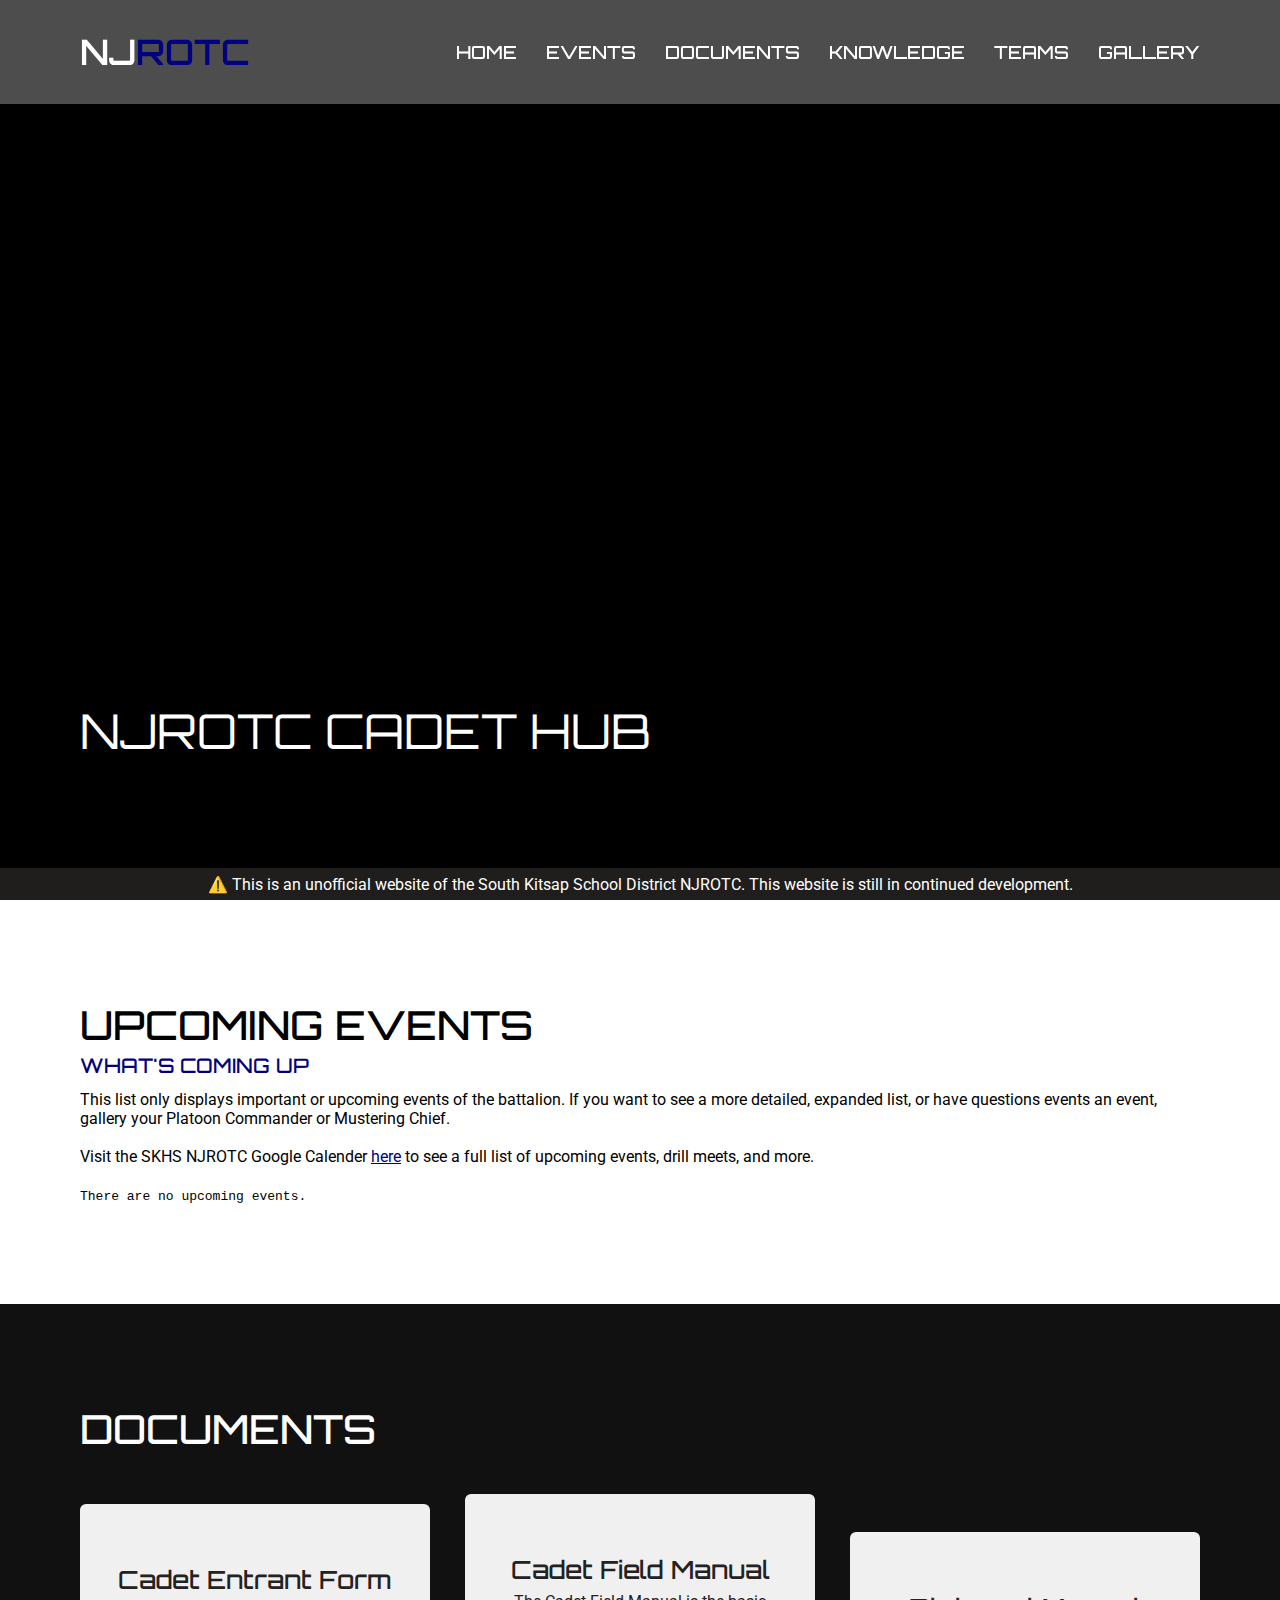
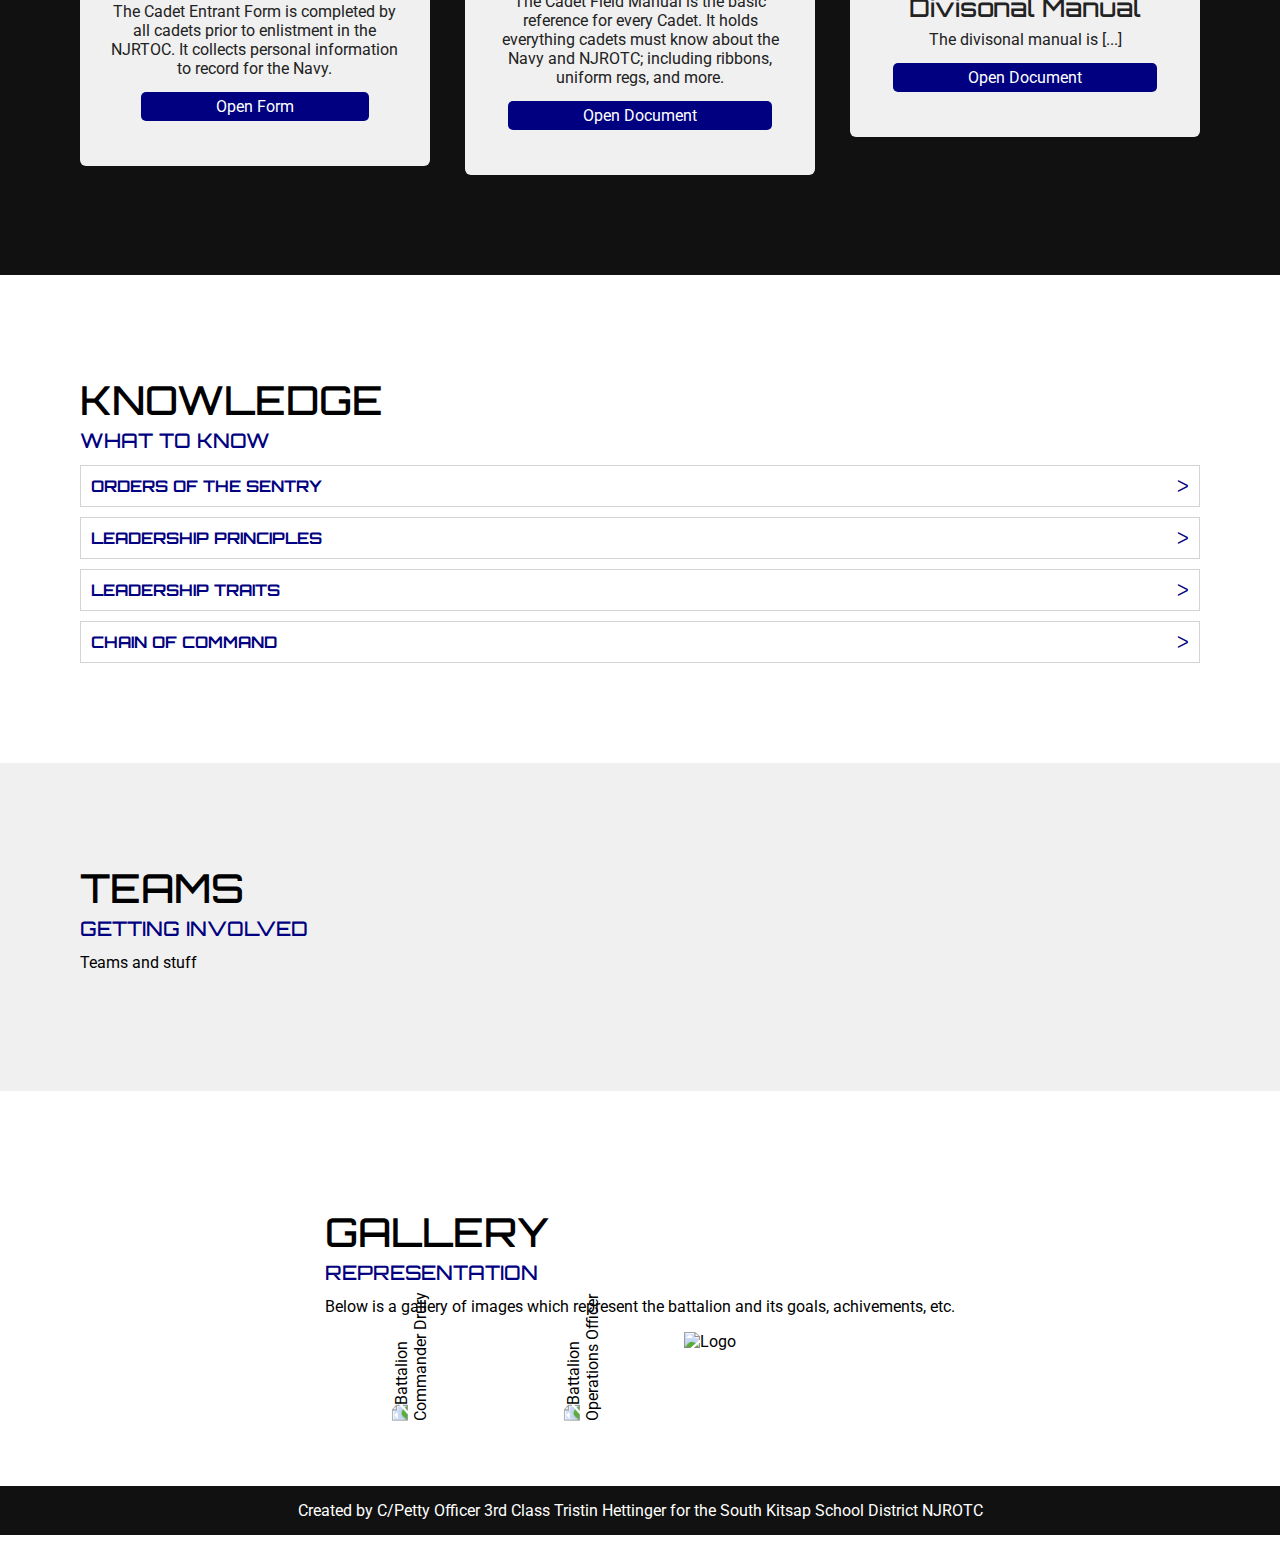
==== cadets.html @ ee136681 "initital commit" ====
<!DOCTYPE html>
<html lang="en">
  <head>
    <meta charset="UTF-8" />
    <meta name="viewport" content="width=device-width, initial-scale=1.0" />
    <title>SKHS NJROTC | Cadet Hub</title>
    <link rel="stylesheet" href="cadets-style.css" />
    <script
      src="https://kit.fontawesome.com/686c4dca8e.js"
      crossorigin="anonymous"
    ></script>
    <script src="https://code.jquery.com/jquery-3.5.1.min.js"></script>
    <script src="https://cdnjs.cloudflare.com/ajax/libs/typed.js/2.0.11/typed.min.js"></script>
    <link
      rel="icon"
      type="image/png"
      sizes="32x32"
      href="https://cdn.glitch.global/cab49587-eb9f-4679-b30c-5261c1642623/SK%20Logo%20Cropped.png?v=1668466509393"
    />
    <script src="https://cdnjs.cloudflare.com/ajax/libs/waypoints/4.0.1/jquery.waypoints.min.js"></script>
    <script src="https://cdnjs.cloudflare.com/ajax/libs/OwlCarousel2/2.3.4/owl.carousel.min.js"></script>
    <link
      rel="stylesheet"
      href="https://cdnjs.cloudflare.com/ajax/libs/OwlCarousel2/2.3.4/assets/owl.carousel.min.css"
    />
    <link
      rel="stylesheet"
      href="https://fonts.googleapis.com/css2?family=Material+Symbols+Sharp:opsz,wght,FILL,GRAD@48,100,0,0"
    />
  </head>

  <body>
    <script defer>
      $(".sailing").click(function () {
        console.log("Clicked");
        window.location.href =
          "https://skhs-njrotc-sample.glitch.me/teams/sailing/";
      });
    </script>
    <div class="scroll-up-btn">
      <i class="fas fa-angle-up"></i>
    </div>
    <nav class="navbar">
      <div class="max-width">
        <div class="logo">
          <a href="#">NJ<span>ROTC</span></a>
        </div>
        <ul class="menu">
          <li><a href="./" class="menu-btn">Home</a></li>
          <li><a href="#events" class="menu-btn">Events</a></li>
          <li><a href="#documents" class="menu-btn">Documents</a></li>
          <li><a href="#knowledge" class="menu-btn">Knowledge</a></li>
          <li>
            <a href="#teams" class="menu-btn" id="teams-menu-btn"
              >Teams <i class="fa-solid fa-angle-down"></i>
              <div class="teams-dropdown">
                <ul>
                  <li><a class="teams-dropdown-item">Unarmed Drill</a></li>
                  <br />
                  <li><a class="teams-dropdown-item">Armed Drill</a></li>
                  <br />
                  <li><a class="teams-dropdown-item">Color Guard</a></li>
                  <br />
                  <li><a class="teams-dropdown-item">Academics</a></li>
                  <br />
                  <li><a class="teams-dropdown-item">Orienteering</a></li>
                  <br />
                  <li><a class="teams-dropdown-item">Marksmanship</a></li>
                  <br />
                  <li><a class="teams-dropdown-item">Strength</a></li>
                  <br />
                  <li>
                    <a class="teams-dropdown-item" href="/teams/sailing/"
                      >Sailing</a
                    >
                  </li>
                </ul>
              </div></a
            >
          </li>
          <li><a href="#gallery" class="menu-btn">gallery</a></li>
        </ul>
        <div class="menu-btn">
          <span class="material-symbols-sharp"> menu </span>
        </div>
      </div>
    </nav>
    <span
      id="warning"
      style="
        --accent-color: navy;
        margin: 0;
        padding: 0;
        bottom: 0%;
        box-sizing: border-box;
        text-decoration: none;
        position: fixed;
        z-index: 1000;
        width: 100%;
        height: 2rem;
        background-color: #1f1e1c !important;
        color: white;
        font-family: 'Roboto';
        text-align: center;
        display: flex;
        justify-self: center;
        align-self: center;
        align-content: center;
        justify-content: center;
        align-items: center;
      "
      >⚠️ This is an unofficial website of the South Kitsap School District
      NJROTC. This website is still in continued development.</span
    >

    <!-- home section start -->
    <section class="home" id="home">
      <div class="max-width">
        <div class="home-content">
          <div class="text-1">NJROTC Cadet Hub</div>
        </div>
      </div>
    </section>

    <!-- events section start -->
    <section class="events" id="events">
      <div class="max-width">
        <h2 class="title">Upcoming Events</h2>
        <p>
          This list only displays important or upcoming events of the battalion.
          If you want to see a more detailed, expanded list, or have questions
          events an event, gallery your Platoon Commander or Mustering Chief.
          <br /><br />
          Visit the SKHS NJROTC Google Calender
          <a
            style="text-decoration: underline; color: navy"
            target="_blank"
            href="https://calendar.google.com/calendar/u/1?cid=Y18xMGQ1NGZjMGU2OTQwMDBjZjZmMjUyNjJkYTJhZDY2ZTM2OGQ5ZWU5M2QxMDRhM2ZiMjNhMDljOTFhN2ViOTQ5QGdyb3VwLmNhbGVuZGFyLmdvb2dsZS5jb20"
            >here</a
          >
          to see a full list of upcoming events, drill meets, and more.
        </p>
        <br />
        <!-- Accordian -->
        <div id="event-accordion-container">
          <code>There are no upcoming events.</code>
          <div class="accordion-event" style="display: none;">
            <input id="tab-1" type="checkbox" />
            <label for="tab-1">Staff Meeting November</label>

            <div class="content">
              <div class="quick-info-grid">
                <div class="location grid-item">
                  <span class="material-symbols-sharp icon"> map </span>
                  <span class="quick-info-header">Location</span><br />
                  <span class="quick-info-text">Port Orchard Armory</span>
                </div>
                <div class="date grid-item">
                  <span class="material-symbols-sharp icon"> schedule </span>
                  <span class="quick-info-header">Time [&] Date</span><br />
                  <span class="quick-info-text">2022-11-17 @ 1430</span>
                </div>
                <div class="target grid-item">
                  <span class="material-symbols-sharp icon">
                    supervisor_account
                  </span>
                  <span class="quick-info-header">Target</span><br />
                  <span class="quick-info-text">Battalion Staff</span>
                </div>
              </div>

              Description here...
            </div>
          </div>
        </div>
      </div>
    </section>

    <!-- documents section start -->
    <section class="documents" id="documents">
      <div class="max-width">
        <h2 class="title">Documents</h2>
        <div class="serv-content">
          <div class="card">
            <div class="box">
              <i class="fas fa-id-card"></i>
              <div class="text">Cadet Entrant Form</div>
              <p>
                The Cadet Entrant Form is completed by all cadets prior to
                enlistment in the NJRTOC. It collects personal information to
                record for the Navy.
              </p>
              <br />
              <a class="card-button" href="https://example.com" target="_blank"
                >Open Form</a
              >
            </div>
          </div>
          <div class="card">
            <div class="box">
              <i class="fa-solid fa-person-military-pointing"></i>
              <div class="text">Cadet Field Manual</div>
              <p>
                The Cadet Field Manual is the basic reference for every Cadet.
                It holds everything cadets must know about the Navy and NJROTC;
                including ribbons, uniform regs, and more.
              </p>
              <br />
              <a
                class="card-button"
                href="https://www.netc.navy.mil/Portals/46/NSTC/NJROTC/docs/CFM%2011th%20Edition%20revised.pdf"
                target="_blank"
                >Open Document</a
              >
            </div>
          </div>
          <div class="card">
            <div class="box">
              <i class="fa-solid fa-book"></i>
              <div class="text">Divisonal Manual</div>
              <p>The divisonal manual is [...]</p>
              <br />
              <a
                class="card-button"
                href="https://cdn.glitch.global/71169d24-ee9f-4b76-bb3a-44aedb03f000/NWD%26RC%20Manual%20updated2022%20(2).pdf?v=1667429673185"
                target="_blank"
                >Open Document</a
              >
            </div>
          </div>
        </div>
      </div>
    </section>

    <!-- knowledge section start -->
    <section class="knowledge" id="knowledge">
      <div class="max-width">
        <h2 class="title">Knowledge</h2>
        <div class="regulations-content">
          <div class="event-accordion-container">
            <div class="accordion-event">
              <input id="tab-100" type="checkbox" />
		<label for="tab-100">Orders of the Sentry</label>
              <div class="content">
                  <li>
                    Take charge of this post and all government property in
                    view.
                  </li>
                  <li>
                    Walk my post in a military manner, keeping always on the
                    alert, and observing everything that takes place within
                    sight or hearing.
                  </li>
                  <li>
                    Report all violations of orders I am instructed to enforce.
                  </li>
                  <li>
                    Repeat all calls from any post more distant than the
                    guardhouse or quarterdeck than my own.
                  </li>
                  <li>Quit my post only when properly relieved.</li>
                  <li>
                    Recieve, obey, and pass on to the Sentry who relieves me all
                    orders from the Commanding Officer, Command Duty Officer,
                    Officer of the Deck, and Officers and Petty Officers of the
                    watch only.
                  </li>
                  <li>Talk to no one except in the line of duty.</li>
                  <li>Give the alarm in case of fire or disorder.</li>
                  <li>
                    Call the Officer of the Deck in any case not covered by
                    instructions.
                  </li>
                  <li>
                    Salute all Officers and all colors and standards not cased.
                  </li>
                  <li>
                    Be especially watchful at night, and during the time for
                    challenging, challenge all persons on or near my post and
                    allow no one to pass without proper authority.
                  </li>
              </div>
            </div>

            <div class="accordion-event">
              <input type="checkbox" id="tab-101" />
              <label for="tab-101">Leadership Principles</label>
              <div class="content">
                  <li>Know yourself and seek self improvement.</li>
                  <li>Be technically proficient.</li>
                  <li>
                    Seek responsibility and take responsibility for your
                    actions.
                  </li>
                  <li>Make sound and timely decisions.</li>
                  <li>Set the example.</li>
                  <li>Know your people and look out for their well-being.</li>
                  <li>Keep your workers informed.</li>
                  <li>Develop a sense of responsibility in your workers.</li>
                  <li>
                    Ensure that tasks are understood, supervised, and
                    accomplished.
                  </li>
                  <li>Train as a team.</li>
                  <li>Use the full capabilites of your organization.</li>
              </div>
            </div>

            <div class="accordion-event">
              <input type="checkbox" id="tab-102" />
              <label for="tab-102">Leadership Traits</label>
              <div class="content">
                  <li>Justice</li>
                  <li>Judgement</li>
                  <li>Decicessivness</li>
                  <li>Initiative</li>
                  <li>Dependability</li>
                  <li>Tact</li>
                  <li>Integrity</li>
                  <li>Endurance</li>
                  <li>Bearing</li>
                  <li>Unselfishness</li>
                  <li>Courage</li>
                  <li>Knowledge</li>
                  <li>Loyalty</li>
                  <li>Enthusiasm</li>
                  <br />
                  The Leadership Traits are commonly memorized with the acronym
                  JJ-DID-TIE-BUCKLE.
              </div>
            </div>

            <div class="accordion-event">
              <input type="checkbox" id="tab-103" />
              <label for="tab-103">Chain of Command</label>
              <div class="content">
                There is a full Battalion COC chart located at the below Google
                Drawing.
                <br /><br />
                <a
                  href="https://docs.google.com/drawings/d/1wKo9q4V08dJfvTH2-QVAufetoF3zlyg51oOZHaivmyg/view"
                  target="_blank"
                  >Open Drawing</a
                >
                <br /><br />
              </div>
            </div>
          </div>
        </div>
      </div>
    </section>

    <!-- teams section start -->
    <section class="teams" id="teams">
      <div class="max-width">
        <h2 class="title">Teams</h2>
        <p class="desc">Teams and stuff</p>
        <br />
        <div class="carousel owl-carousel">
          <div class="card">
            <div class="box">
              <img
                src="https://cdn.glitch.global/cab49587-eb9f-4679-b30c-5261c1642623/985fd2f4-d387-48ca-a933-098a967256e3.image.png?v=1669843070772"
                alt=""
              />

              <div class="text-wrapper">
                <div class="text">Unarmed Drill</div>
                <p>
                  <strong>Commanding Officer:</strong> C/Lieutenant Commander
                  Makayla Motz<br /><strong>Executive Officer:</strong> C/Chief
                  Petty Officer Miranda Beam
                </p>
              </div>
            </div>
          </div>
          <div class="card">
            <div class="box">
              <a
                href="./teams/armed-drill.html"
                style="width: 100%; height: 100%; background: rgba(0, 0, 0, 0)"
              ></a>
              <img
                src="https://cdn.glitch.global/cab49587-eb9f-4679-b30c-5261c1642623/b35933c2-80ca-47f8-8279-f932e46d041d.image.png?v=1669843134307"
                alt=""
              />

              <div class="text-wrapper">
                <div class="text">Armed Drill</div>
                <p>
                  <strong>Commanding Officer:</strong> C/Lieutendant JG Zoie
                  Collins<br /><strong>Executive Officer:</strong> C/Chief Petty
                  Officer Anthony Bailey
                </p>
              </div>
            </div>
          </div>
          <div class="card">
            <div class="box">
              <img
                src="https://cdn.glitch.global/cab49587-eb9f-4679-b30c-5261c1642623/ecae434e-da61-453d-b3a7-7ef46eab5cae.image.png?v=1669843267899"
                alt=""
              />

              <div class="text-wrapper">
                <div class="text">Academics</div>
                <p>
                  <strong>Commanding Officer:</strong> C/Lieutenant JG Zackary
                  Morris<br /><strong>Executive Officer:</strong> C/Chief Petty
                  Officer Nic Clay
                </p>
              </div>
            </div>
          </div>
          <div class="card">
            <div class="box">
              <img
                src="https://cdn.glitch.global/cab49587-eb9f-4679-b30c-5261c1642623/88980537-3b92-4107-a12a-409106e1c2ed.image.png?v=1669843359398"
                alt=""
              />

              <div class="text-wrapper">
                <div class="text">Orienteering</div>
                <p>
                  <strong>Commanding Officer:</strong> C/Ensign Joshua
                  Charley<br /><strong>Executive Officer:</strong> C/Chief Petty
                  Officer Fredrick Davis
                </p>
              </div>
            </div>
          </div>
          <div class="card">
            <div class="box">
              <img
                src="https://cdn.glitch.global/cab49587-eb9f-4679-b30c-5261c1642623/9f95835d-b1c4-443c-be85-3ca8a962d6d7.image.png?v=1669841940373"
                alt=""
              />
              <div class="text-wrapper">
                <div class="text">Colorguard</div>
                <p>
                  <strong>Commanding Officer:</strong> C/Lieutenant JG Connor
                  Maybarry<br /><strong>Executive Officer:</strong> C/Chief
                  Petty Officer Sabastian Charleton
                </p>
              </div>
            </div>
          </div>
          <div class="card">
            <div class="box">
              <img
                src="https://cdn.glitch.global/cab49587-eb9f-4679-b30c-5261c1642623/30fe8c94-169d-46f4-a82d-cda646fa44b3.image.png?v=1669843003471"
                alt=""
              />
              <div class="text-wrapper">
                <div class="text">Marksmanship</div>
                <p>
                  <strong>Commanding Officer:</strong> C/Lieutendant JG Sydney
                  Kinas<br /><strong>Executive Officer:</strong> C/Chief Petty
                  Officer Chase Riff
                </p>
              </div>
            </div>
          </div>
          <div class="card">
            <div class="box">
              <img
                src="https://cdn.glitch.global/cab49587-eb9f-4679-b30c-5261c1642623/ab13f2e6-efd4-47f3-81da-b20e1ab9c5dd.image.png?v=1669841744324"
                alt=""
              />

              <div class="text-wrapper">
                <div class="text">Strength</div>
                <p>
                  <strong>Commanding Officer:</strong> C/Ensign Samuel
                  Stockton<br /><strong>Executive Officer:</strong> C/Chief
                  Petty Officer Haiden Turner
                </p>
              </div>
            </div>
          </div>
          <div class="card sailing">
            <a
              style="
                position: absolute;
                width: 100%;
                height: 100%;
                background: none;
              "
              href="/teams/sailing"
            ></a>
            <div class="box">
              <img
                src="https://cdn.glitch.global/cab49587-eb9f-4679-b30c-5261c1642623/0527964f-c3d8-425c-a091-387de882a7fa.image.png?v=1669843430061"
                alt=""
              />

              <div class="text-wrapper">
                <div class="text">Sailing</div>
                <p>
                  <strong>Commanding Officer:</strong> C/Lieutenant Tristan
                  Givens<br /><strong>Executive Officer:</strong>
                  Position Not Filled
                </p>
              </div>
            </div>
          </div>
          <!-- <div class="card-placeholder">
            <div class="box">
              <img
                src="https://lh4.googleusercontent.com/yrOTBzNpeWlOBb0OJZ7qqBiX5UBo_ksgxlZAuoNWQ9EZnkZxplXFcu_AbokEldmK86mnBHwas2imVWA=w1802-h825"
                alt=""
              />
              <div class="text-placeholder">CYBER PATRIOT</div>
              
              <div class="text-wrapper">
                <div class="text">CYBER PATRIOT</div>
                <p>
                  <strong>Commanding Officer:</strong> Unknown<br /><strong
                    >Executive Officer:</strong
                  >
                  Unknown
                </p>
              </div>
            </div>
          </div>
          <div class="card-placeholder" style="width: 0%!important;">
            <div class="box">
              <img
                src="https://lh4.googleusercontent.com/yrOTBzNpeWlOBb0OJZ7qqBiX5UBo_ksgxlZAuoNWQ9EZnkZxplXFcu_AbokEldmK86mnBHwas2imVWA=w1802-h825"
                alt=""
              />

              <div class="text-wrapper">
                <div class="text">JLAB</div>
                <p>
                  <strong>Commanding Officer:</strong> Unknown<br /><strong
                    >Executive Officer:</strong
                  >
                  Unknown
                </p>
              </div>
            </div>
          </div> -->
        </div>
      </div>
    </section>

    <!-- gallery section start -->
    <section class="gallery" id="gallery">
      <div class="max-width">
        <h2 class="title">Gallery</h2>
        <div class="gallery-content">
          <div class="column left">
            <p>
              Below is a gallery of images which represent the battalion and its
              goals, achivements, etc.
            </p>
            <div class="image-container">
              <img
                style="transform: rotate(-90deg)"
                src="./src/drury.jpg"
                alt="Battalion Commander Drury"
              />
              <img
                style="transform: rotate(-90deg)"
                src="./src/givens.jpg"
                alt="Battalion Operations Officer"
              />
              <img src="./src/SK Logo Cropped.png" alt="Logo" />
            </div>
          </div>
        </div>
      </div>
    </section>

    <!-- footer section start -->
    <footer>
      Created by C/Petty Officer 3rd Class Tristin Hettinger for the South Kitsap School District
      NJROTC
    </footer>

    <script src="./src/javascript/index.js"></script>
  </body>
</html>
---- cadets-style.css ----
/*  import google fonts */
@import url("https://fonts.googleapis.com/css2?family=Orbitron&family=Roboto:wght@300&display=swap");

/* Pusedo selectors */
::selection {
  background-color: navy;
  
  color: white;
}

::-webkit-scrollbar {
  width: 10px;
}

::-webkit-scrollbar-track {
  background: #f1f1f1;
}

::-webkit-scrollbar-thumb {
  background: #888888;
}

:root {
  --accent-color: navy;
  --heading-font: "Orbitron", monospace, serif !important;
  --body-font: "Roboto", Arial, sans-serif !important;
}

::-webkit-scrollbar-thumb:hover {
  background: #555555;
}

/* Similar Selectors */
* {
  margin: 0;
  padding: 0;
  box-sizing: border-box;
  
  text-decoration: none;
}

html {
  scroll-behavior: smooth;
  
  font-family: var(--body-font);
}

h1,
h2,
h3,
h4,
h5 {
  font-family: var(--heading-font);
  text-transform: uppercase;
}

p,
html,
span,
i,
div {
  font-family: var(--body-font);
}

span.typing-2 {
  font-family: var(--heading-font);
}

section {
  padding: 100px 0;
}

div.text {
  font-family: var(--heading-font);
  font-size: 1rem;
}

.max-width {
  max-width: 1300px;
  padding: 0 80px;
  margin: auto;
}

.events,
.documents,
.knowledge,
.teams,
.gallery,
footer {
  font-family: var(--body-font);
}

.tab .content ol {
  padding-left: 1rem;
}

.events .events-content,
.documents .serv-content,
.knowledge .knowledge-content,
.gallery .gallery-content {
  display: flex;
  flex-wrap: wrap;
  align-items: center;
  justify-content: space-between;
}

section .title {
  position: relative;
  font-size: 40px;
  font-weight: 500;
  margin-bottom: 20px;
  padding-bottom: 20px;
}

section .title::after {
  position: absolute;
  bottom: -8px;
  font-size: 20px;
  color: var(--accent-color);
  left: 0px;
}

.tab .content a {
  padding: 0.5rem;
  background-color: var(--accent-color);
  border-radius: 5px;
  border: 2px solid var(--accent-color);
  color: white;
  transition: 0.3s;
}

.tab .content a:hover {
  background-color: #f0f0f0;
  color: var(--accent-color);
  transition: 0.3s;
}

.teams {
  background-color: rgb(240, 240, 240) !important;
}

.typing-2 {
  color: var(--accent-color);
}

/* navbar styling */
.navbar {
  position: fixed;
  
  width: 100%;
  z-index: 999;
  padding: 30px 0;
  font-family: var(--heading-font);
  background-color: rgba(255, 255, 255, 0.3);
  transition: all 0.3s ease;
}
.navbar.sticky {
  padding: 15px 0;
  background: var(--accent-color);
  overflow: visible !important;
  transition: all 0.3s ease;
}
.navbar .max-width {
  display: flex;
  align-items: center;
  font-family: "Orbitron";
  text-transform: uppercase;
  justify-content: space-between;
}

div.logo,
div.logo span {
  font-family: var(--heading-font);
}

.navbar .logo a {
  color: #fff;
  font-size: 35px;
  font-weight: 600;
}
.navbar .logo a span {
  color: var(--accent-color);
  transition: all 0.3s ease;
}
.navbar.sticky .logo a span {
  color: #fff;
}
.navbar .menu li {
  list-style: none;
  display: inline-block;
}
.navbar .menu li a {
  display: block;
  color: #fff;
  font-size: 18px;
  font-weight: 500;
  margin-left: 25px;
  transition: color 0.3s ease;
  transition: 0.3s;
}
.navbar .menu li a:hover {
  color: var(--accent-color);
}

/* .navbar.sticky .menu li a:hover {
  text-decoration: underline solid 3px;
  text-underline-offset: 5px;
} */
.navbar.sticky .menu li a:hover {
  color: #fff;
}

.text-1 {
  bottom: 5%;
}

.teams-dropdown {
  display: none;
  position: absolute;
  background-color: navy;
  box-shadow: 3px 3px 5px 0px rgba(0, 0, 0, 0.75);
  transition: all 0.3s ease;
}

.teams-dropdown:hover {
  display: block;
}

#teams-menu-btn:hover ~ .teams-dropdown {
  display: block;
  transition: all 0.3s ease;
}

.teams-dropdown .teams-dropdown-item {
  padding: 12px 16px;
  text-decoration: none;
  display: block;
  transition: all 0.3s ease;
  font-weight: none;
  cursor: pointer;
}

.teams-dropdown .teams-dropdown-item:hover {
  transform: scale(1.05);
  color: white !important;
  transition: all 0.3s ease;
}
/* menu btn styling */
.menu-btn {
  color: #fff !important;
  font-weight: bolder;
  font-size: 30px;
  cursor: pointer;
  display: none;
}
.scroll-up-btn {
  position: fixed;
  height: 45px;
  width: 42px;
  background: var(--accent-color);
  right: 30px;
  bottom: 10px;
  text-align: center;
  line-height: 45px;
  color: #fff;
  z-index: 9999;
  font-size: 30px;
  border-radius: 6px;
  border-bottom-width: 2px;
  cursor: pointer;
  opacity: 0;
  pointer-events: none;
  transition: all 0.3s ease;
}
.scroll-up-btn.show {
  bottom: 30px;
  opacity: 1;
  pointer-events: auto;
}
.scroll-up-btn:hover {
  filter: brightness(90%);
}

/* home section styling */
.home {
  display: flex;
  background: url("https://lh3.googleusercontent.com/HOJr1Zs7-xkPYM9FJDdX82LUsQRhdtqACZr9AsMomiNxopE4LnnlSVL1hGrKeVULasD8pf-0B2L_kJI=w1802-h825")
    no-repeat center;
  background-color: black;
  height: 100vh;
  color: #fff;
  min-height: 500px;
  background-size: cover;
  background-attachment: fixed;
  font-family: "Roboto Light", sans-serif;
}
/* .home::before {
    animation: bounce 1s ease infinite;
    bottom: 2rem;
    color: #fff;
    content: '╲╱';
    font-size: 1.5rem;
    height: 2.5rem;
    left: 50%;
    letter-spacing: -1px;
    line-height: 4rem;
    margin-left: -3rem;
    opacity: 0.8;
    position: absolute;
    text-align: center;
    width: 6rem;
  }
  
  @keyframes bounce {
    50% {
      transform: translateY(-50%);
    }
  } */

.home .max-width {
  width: 100%;
  display: flex;
}
.home .max-width .row {
  margin-right: 0;
}
.home .home-content .text-1 {
  font-size: 27px;
  padding-top: 35rem;
  font-family: "Orbitron";
  text-transform: uppercase;
  font-size: 3rem;
}
.home .home-content .text-2 {
  font-size: 75px;
  font-weight: 600;
  margin-left: -3px;
}
.home .home-content .text-3 {
  font-size: 40px;
  margin: 5px 0;
}
.home .home-content .text-3 span {
  color: var(--accent-color);
  font-weight: 500;
}
.home .home-content a {
  display: inline-block;
  background: var(--accent-color);
  color: #fff;
  font-size: 25px;
  padding: 12px 36px;
  margin-top: 20px;
  font-weight: 400;
  border-radius: 6px;
  border: 2px solid var(--accent-color);
  transition: all 0.3s ease;
}

.home .home-content a:hover {
  color: var(--accent-color);
  background: none;
}

/* about section styling */
.events {
  font-family: "Roboto";
}
.events .title::after {
  content: "What's coming up";
}
.events .events-content .left {
  width: 45%;
}
.events .events-content .left img {
  height: 400px;
  width: 400px;
  object-fit: cover;
  border-radius: 6px;
}
.events .events-content .right {
  width: 55%;
}
.events .events-content .right .text {
  font-size: 25px;
  font-weight: 600;
  margin-bottom: 10px;
}
.events .events-content .right .text span {
  color: var(--accent-color);
}
.events .events-content .right p {
  text-align: justify;
}
.events .events-content .right a {
  display: inline-block;
  background: var(--accent-color);
  color: #fff;
  font-size: 20px;
  font-weight: 500;
  padding: 10px 30px;
  margin-top: 20px;
  border-radius: 6px;
  border: 2px solid var(--accent-color);
  transition: all 0.3s ease;
}
.events .events-content .right a:hover {
  color: var(--accent-color);
  background: none;
}

.tab-passed {
  width: 100%;
  height: 2rem;
  background-color: maroon;
  color: white;
  font-family: "Orbitron", monospace, serif !important;
  font-size: 13px;
  overflow: hidden;
  display: flex;
  align-items: center;
  padding: 0px 10px 0px 10px;
}

/* documents section styling */
.documents {
  color: #fff;
  background: #111;
}
.documents .title::before,
.teams .title::before {
  content: "" !important;
}
.documents .title::after,
.teams .title::after {
  content: "";
  background-color: rgba(0, 0, 0, 0);
}
.documents .serv-content .card {
  width: calc(33% - 20px);
  background: #f0f0f0;
  text-align: center;
  border-radius: 6px;
  color: #222;
  padding: 50px 25px;
  cursor: pointer;
  transition: all 0.3s ease;
}
.documents .serv-content .card:hover {
  background: var(--accent-color);
  color: #f0f0f0;
}
.documents .serv-content .card .box {
  transition: all 0.3s ease;
}
.documents .serv-content .card:hover .box {
  transform: scale(1.05);
}
.documents .serv-content .card i {
  font-size: 50px;
  color: var(--accent-color);
  transition: color 0.3s ease;
}
.documents .serv-content .card:hover i {
  color: #fff;
}
.documents .serv-content .card .text {
  font-size: 25px;
  font-weight: 500;
  margin: 10px 0 7px 0;
}

.documents .serv-content .card a.card-button {
  padding: 5px;
  background-color: var(--accent-color);
  cursor: pointer;
  border-radius: 5px;
  width: 100%;
  transition: all 0.3s ease;
  padding-left: 25%;
  padding-right: 25%;
  color: white;
}

.documents .serv-content .card:hover a.card-button {
  background-color: white;
  transition: all 0.3s ease;
  color: var(--accent-color);
}

/* knowledge section styling */

.knowledge .title::after {
  content: "what to know";
}
.knowledge .knowledge-content .column {
  position: relative;
}
.knowledge .knowledge-content .left .text,
.knowledge .knowledge-content .right .text {
  font-size: 20px;
  font-weight: 600;
  margin-bottom: 10px;
}
.knowledge .knowledge-content .left p,
.right p {
  text-align: justify;
}
.knowledge .knowledge-content .left a {
  display: inline-block;
  background: var(--accent-color);
  color: #fff;
  font-size: 18px;
  font-weight: 500;
  padding: 8px 16px;
  margin-top: 20px;
  border-radius: 6px;
  border: 2px solid var(--accent-color);
  transition: all 0.3s ease;
}

.knowledge .knowledge-content .right .text {
  font-size: 20px;
  font-weight: 600;
  margin-bottom: 10px;
  padding-top: 1rem;
}
.knowledge .knowledge-content .right p {
  text-align: justify;
}
.knowledge .knowledge-content .right a {
  display: inline-block;
  background: var(--accent-color);
  color: #fff;
  font-size: 18px;
  font-weight: 500;
  padding: 8px 16px;
  margin-top: 20px;
  border-radius: 6px;
  border: 2px solid var(--accent-color);
  transition: all 0.3s ease;
}

.knowledge .knowledge-content .left ol {
  margin-left: 2rem;
  margin-top: 1rem;
  line-height: 150%;
}

.knowledge .knowledge-content .left ol li {
  padding-top: 1rem;
}

.knowledge .knowledge-content .right ol {
  margin-left: 2rem;
  margin-top: 1rem;
  line-height: 150%;
}

.knowledge .knowledge-content .right ol li {
  padding-top: 1rem;
}

.knowledge .knowledge-content .left a:hover {
  color: var(--accent-color);
  background: none;
}

/* teams section styling */
.teams .title::after {
  content: "Getting involved";
}

.teams .carousel {
  overflow: visible !important;
  padding-left: 5px;
  padding-right: 5px;
  z-index: 5;
}

.teams .carousel .card {
  border-radius: 6px;
  color: #fff;
  padding-left: 30px;
  padding: 25px 35px;
  height: 15rem;
  text-align: left;
  transition: all 0.3s ease;
  z-index: 100;
}

.teams .carousel .card .box {
  display: flex;
  flex-direction: column;
  align-items: left;
  justify-content: center;
  transition: all 0.3s ease;
}

.teams .carousel .card .box:hover {
  transition: all 0.3s ease;
  cursor: pointer;
}

.teams .carousel .card .box .text-wrapper {
  padding: 5px;
  margin: 0px !important;
  height: 100%;
  left: 0px;
  bottom: 0px;
  align-content: center;
  width: 100%;
  position: absolute;
  opacity: 0;
  transition: all 0.3s ease;
  padding-left: 10px;
}

.teams .carousel .card:hover img {
  opacity: 0;
  transition: all 0.3s ease;
}

.teams .carousel .card:hover {
  background-color: navy;
}

.teams .carousel .card:hover .text-wrapper {
  opacity: 1;
  transition: all 0.3s ease;
}

.teams .carousel .card .box .text-placeholder {
  padding: 5px;
  margin: 0px !important;
  height: 100%;
  left: 0px;
  bottom: 0px;
  align-content: center !important;
  color: navy;
  padding-left: 25%;
  font-size: 25px;
  width: 100%;
  position: absolute;
  opacity: 1;
  font-family: "Orbitron", monospace;
  position: absolute;
  transition: all 0.3s ease;
  padding-left: 10px;
}

.teams .carousel .card-placeholder {
  display: none !important;
  cursor: none;
}

.teams .carousel .card:hover .text-placeholder {
  opacity: 0;
  transition: all 0.3s ease;
}

.teams .carousel .card:hover img {
  /* filter: blur(5px); */
  position: fixed;
}

.teams .carousel .card:hover {
  transform: scale(1.05);
}

.teams .carousel .card .text {
  transform: scale(1.05);
  transition: all 0.1s ease;
  text-align: center;
  padding-bottom: 15%;
  padding-top: 10%;
  text-transform: uppercase;
  font-weight: 700 !important;
}
.teams .carousel .card .text {
  font-size: 25px;
  font-weight: 500;
  z-index: 1000;
  padding-left: 0.5rem;
  margin: 10px 0 7px 0;
}
.teams .carousel .card img {
  height: 100%;
  position: absolute;
  left: 0%;
  bottom: 0%;
  border-radius: inherit;
  width: 100%;
  object-fit: cover;
  transition: all 0.3s ease;
}

.owl-dots {
  text-align: center;
  margin-top: 20px;
}
.owl-dot {
  height: 13px;
  width: 13px;
  margin: 0 5px;
  outline: none !important;
  border-radius: 50%;
  border: 2px solid var(--accent-color) !important;
  transition: all 0.3s ease;
}
.owl-dot.active {
  width: 35px;
  border-radius: 14px;
}
.owl-dot.active,
.owl-dot:hover {
  background: var(--accent-color) !important;
}

/* gallery section styling */
.gallery .title::after {
  content: "representation";
}

.gallery .gallery-content .text {
  font-size: 20px;
  font-weight: 600;
  margin-bottom: 10px;
}
.gallery .gallery-content .left p {
  text-align: justify;
}
.gallery .gallery-content .left .icons {
  margin: 10px 0;
}
.gallery .gallery-content .row {
  display: flex;
  height: 65px;
  align-items: center;
}
.gallery .gallery-content .row .info {
  margin-left: 30px;
}
.gallery .gallery-content .row i {
  font-size: 25px;
  color: var(--accent-color);
}
.gallery .gallery-content .info .head {
  font-weight: 500;
}
.gallery .gallery-content .info .sub-title {
  color: #333;
}
.gallery .right form .fields {
  display: flex;
}
.gallery .right form .field,
.gallery .right form .fields .field {
  height: 45px;
  width: 100%;
  margin-bottom: 15px;
}
.gallery .right form .textarea {
  height: 80px;
  width: 100%;
}
.gallery .right form .name {
  margin-right: 10px;
}
.gallery .right form .field input,
.gallery .right form .textarea textarea {
  height: 100%;
  width: 100%;
  border: 1px solid lightgrey;
  border-radius: 6px;
  outline: none;
  padding: 0 15px;
  font-size: 17px;
  font-family: "Roboto", sans-serif;
  transition: all 0.3s ease;
}

.image-container {
  display: inline-flex;
  grid-template-columns: minmax(50%, 50%);
}

.image-container img {
  width: 30%;
  padding: 1rem;
  transition: all 0.3s ease;
}

.image-container img:hover {
  transform: scale(1.05);
  transition: all 0.3s ease;
}

/* footer section styling */
footer {
  background: #111;
  padding: 15px 23px;
  color: #fff;
  text-align: center;
  margin-bottom: 2rem;
}
footer span a {
  color: var(--accent-color);
  text-decoration: none;
}
footer span a:hover {
  text-decoration: underline;
}

/* responsive media query start */
@media (max-width: 1104px) {
  .events .events-content .left img {
    height: 350px;
    width: 350px;
  }
}

@media (max-width: 991px) {
  .max-width {
    padding: 0 50px;
  }
}
@media (max-width: 947px) {
  .menu-btn {
    display: block;
    z-index: 999;
  }
  .menu-btn i.active:before {
    content: "\f00d";
  }
  .navbar .menu {
    position: fixed;
    height: 100vh;
    width: 100%;
    left: -100%;
    top: 0;
    background: #111;
    text-align: center;
    padding-top: 80px;
    transition: all 0.3s ease;
  }
  .navbar .menu.active {
    left: 0;
  }
  .navbar .menu li {
    display: block;
  }
  .navbar .menu li a {
    display: inline-block;
    margin: 20px 0;
    font-size: 25px;
  }
  .home .home-content .text-2 {
    font-size: 70px;
  }
  .home .home-content .text-3 {
    font-size: 35px;
  }
  .home .home-content a {
    font-size: 23px;
    padding: 10px 30px;
  }
  .max-width {
    max-width: 930px;
  }
  .events .events-content .column {
    width: 100%;
  }
  .events .events-content .left {
    display: flex;
    justify-content: center;
    margin: 0 auto 60px;
  }
  .events .events-content .right {
    flex: 100%;
  }
  .documents .serv-content .card {
    width: calc(50% - 10px);
    margin-bottom: 20px;
  }
  .knowledge .knowledge-content .column,
  .gallery .gallery-content .column {
    width: 100%;
    margin-bottom: 35px;
  }
}

@media (max-width: 690px) {
  .max-width {
    padding: 0 23px;
  }
  .home .home-content .text-2 {
    font-size: 60px;
  }
  .home .home-content .text-3 {
    font-size: 32px;
  }
  .home .home-content a {
    font-size: 20px;
  }
  .documents .serv-content .card {
    width: 100%;
  }
}

@media (max-width: 500px) {
  .home .home-content .text-2 {
    font-size: 50px;
  }
  .home .home-content .text-3 {
    font-size: 27px;
  }
  .events .events-content .right .text,
  .knowledge .knowledge-content .left .text {
    font-size: 19px;
  }
  .gallery .right form .fields {
    flex-direction: column;
  }
  .gallery .right form .name,
  .gallery .right form .email {
    margin: 0;
  }
  .right form .error-box {
    width: 150px;
  }
  .scroll-up-btn {
    right: 15px;
    bottom: 15px;
    height: 38px;
    width: 35px;
    font-size: 23px;
    line-height: 38px;
  }
}

/* Accordian Menu Styling */
.accordion-event,
.accordion-event * {
  font-family: var(--heading-font);
  box-sizing: border-box;
  max-width: 100%;
}

.accordion-event .content, .accordion-event .content li {
  background: rgb(240, 240, 240);
  overflow: hidden;
  transition: max-height 0.3s;
  max-height: 0;
  transition: 0.3s;
  font-family: var(--body-font)!important;
}

.accordion-event input {
  display: none;
}

.accordion-event label {
  position: relative;
  display: block;
  width: 100%;
  margin-top: 10px;
  padding: 10px;

  font-weight: 700;
  color: white;
  color: var(--accent-color);
  border: 1px solid lightgrey;
  cursor: pointer;
  transition: 0.2s;
  font-family: var(--heading-font);
  text-transform: uppercase;
}

.accordion-event label:hover {
  background-color: var(--accent-color);
  color: white;
}

.accordion-event input:checked ~ label {
  background-color: var(--accent-color);
  color: white;
}

.accordion-event input:checked ~ .content {
  max-height: 100vh;
  padding: 1rem;
}

.accordion-event label::after {
  display: block;
  content: "ᐳ";
  position: absolute;
  right: 10px;
  top: 10px;
  font-weight: 100;
  transition: all 0.4s;
}

.accordion-event input:checked ~ label::after {
  transform: rotate(90deg);
}

.quick-info-grid {
  display: grid;
  grid-template-columns: 1fr 1fr 1fr;
  gap: 10px;
  grid-template-rows: 1fr inherit;

  margin-bottom: 1rem;

  transition: all 0.3s ease;
}

.quick-info-grid .grid-item {
  display: grid;
  grid-template-rows: 10px;
  grid-template-columns: 40px;

  width: inherit;

  transition: all 0.3s ease;
}

.quick-info-grid .grid-item .icon {
  font-size: 2rem;

  margin-top: 1px;

  grid-row: 1;
  grid-column: 1;
}

.quick-info-grid .grid-item .quick-info-header {
  text-transform: uppercase;
  font-size: small;

  position: relative;

  grid-row: 1;
  grid-column: 2;
}

.quick-info-grid .grid-item .quick-info-text {
  margin-top: 15px;

  grid-row: 1;
  grid-column: 2;

  font-family: var(--body-font);
}

@media (max-width: 649px) {
  .quick-info-grid {
    grid-template-columns: 1fr 1fr;
    gap: 15px;

    transition: all 0.3s ease;
  }
}

@media (max-width: 500px) {
  .quick-info-grid {
    grid-template-columns: 1fr;
    gap: 15px;

    transition: all 0.3s ease;
  }
}

/* Gallery Styles */
.wrapper {
  /* margin: 100px auto; */
  max-width: 3300px;
}
.wrapper nav {
  display: flex;
  justify-content: center;
}
.wrapper .items {
  display: flex;
  max-width: 720px;
  width: 100%;
  justify-content: space-between;
}
.items span {
  padding: 7px 25px;
  font-size: 18px;
  font-weight: 500;
  cursor: pointer;
  font-family: "Orbitron", monospace, serif;
  font-size: 1rem;
  text-transform: uppercase;
  color: var(--accent-color);
  border-radius: 5px;
  border: 2px solid var(--accent-color);
  transition: all 0.3s ease;
}
.items span.active,
.items span:hover {
  color: #fff;
  background: var(--accent-color);
}
.gallery {
  display: flex;
  margin-top: 1rem;
  flex-wrap: wrap;
}
.gallery .image {
  width: calc(100% / 4);
  padding: 7px;
}
.gallery .image span {
  display: flex;
  width: 100%;
  overflow: hidden;
}
.gallery .image img {
  width: 100%;
  vertical-align: middle;
  transition: all 0.3s ease;
}
.gallery .image:hover img {
  transform: scale(1.1);
}
.gallery .image.hide {
  display: none;
}
.gallery .image.show {
  animation: animate 0.4s ease;
}
@keyframes animate {
  0% {
    transform: scale(0.5);
  }
  100% {
    transform: scale(1);
  }
}
.preview-box {
  position: fixed;
  top: 50%;
  left: 50%;
  transform: translate(-50%, -50%) scale(0.9);
  background: #fff;
  max-width: 700px;
  width: 100%;
  z-index: 5;
  opacity: 0;
  pointer-events: none;
  border-radius: 3px;
  padding: 0 5px 5px 5px;
  box-shadow: 0px 0px 15px rgba(0, 0, 0, 0.2);
}
.preview-box.show {
  opacity: 1;
  pointer-events: auto;
  transform: translate(-50%, -50%) scale(1);
  transition: all 0.3s ease;
}
.preview-box .details {
  padding: 13px 15px 13px 10px;
  display: flex;
  align-items: center;
  justify-content: space-between;
}
.details .title {
  display: flex;
  font-size: 18px;
  font-weight: 400;
}
.details .title p {
  font-weight: 500;
  margin-left: 5px;
}
.details .icon {
  color: var(--accent-color);
  font-style: 22px;
  cursor: pointer;
}
.preview-box .image-box {
  width: 100%;
  display: flex;
}
.image-box img {
  width: 100%;
  border-radius: 0 0 3px 3px;
}
.shadow {
  position: fixed;
  left: 0;
  top: 0;
  height: 100%;
  width: 100%;
  z-index: 2;
  display: none;
  background: rgba(0, 0, 0, 0.4);
}
.shadow.show {
  display: block;
}
@media (max-width: 1000px) {
  .gallery .image {
    width: calc(100% / 3);
  }
}
@media (max-width: 800px) {
  .gallery .image {
    width: calc(100% / 2);
  }
}
@media (max-width: 700px) {
  .wrapper nav .items {
    max-width: 600px;
  }
  nav .items span {
    padding: 7px 15px;
  }
}
@media (max-width: 600px) {
  .wrapper {
    margin: 30px auto;
  }
  .wrapper nav .items {
    flex-wrap: wrap;
    justify-content: center;
  }
  nav .items span {
    margin: 5px;
  }
  .gallery .image {
    width: 100%;
  }
}
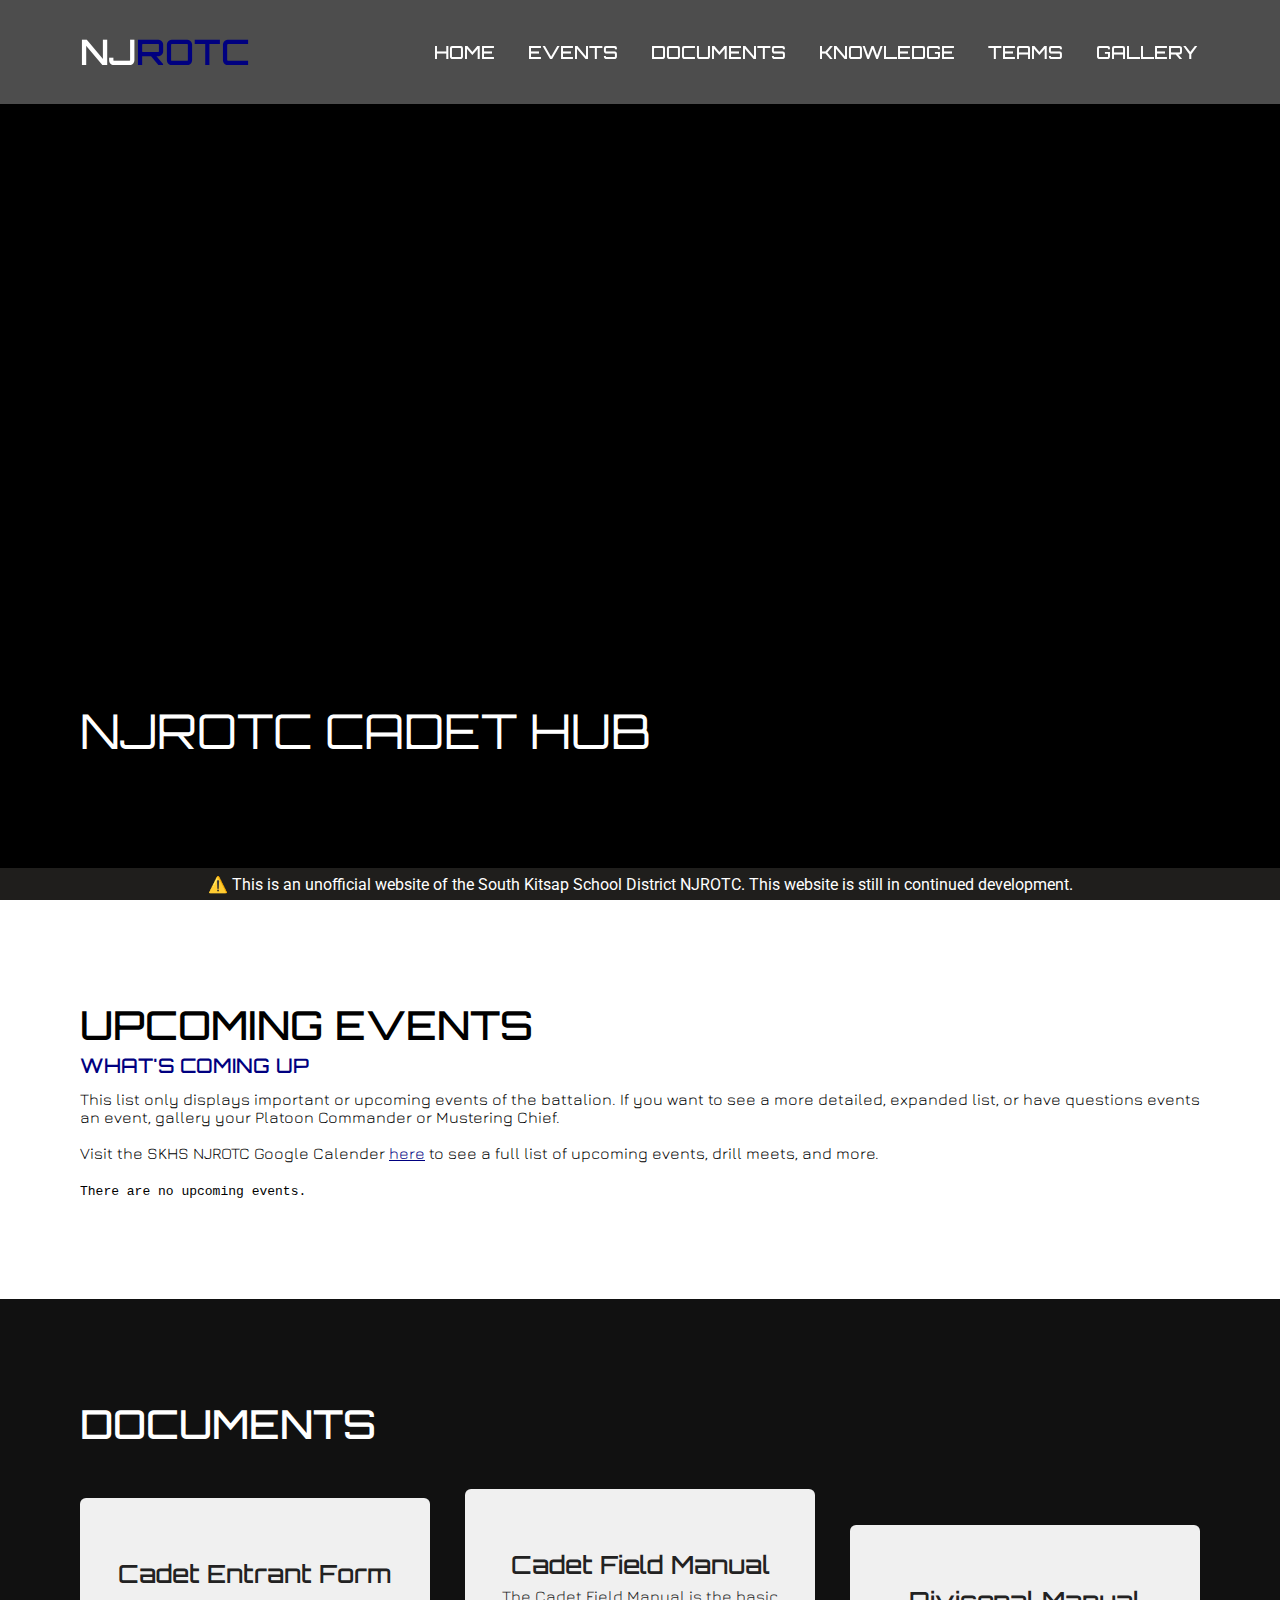
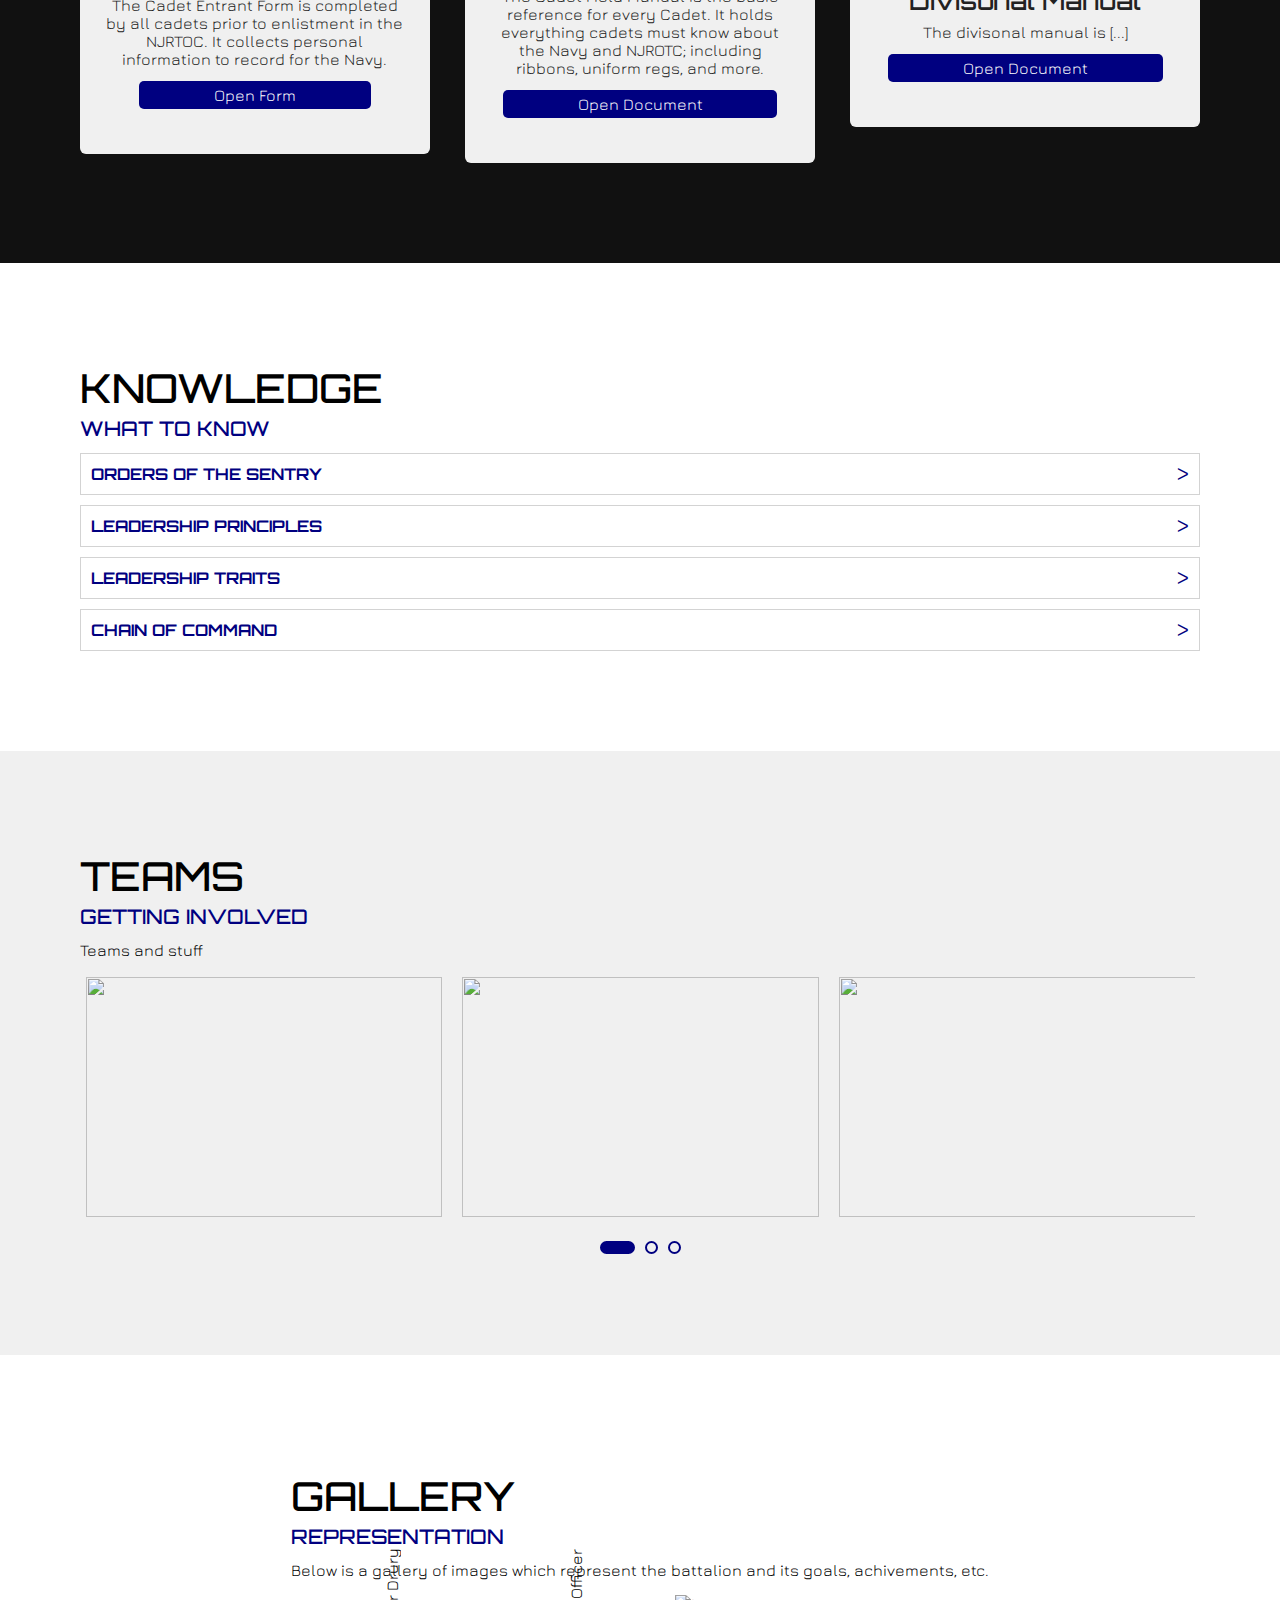
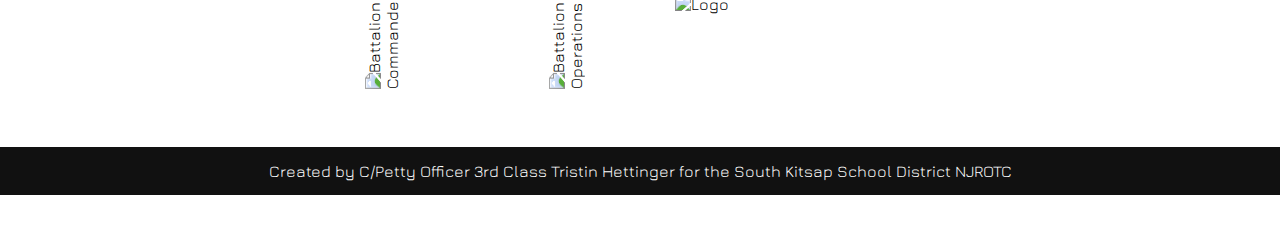
==== commit bb3664de: "* cleaned up css for cadets navigation * switched custom font families for cadets.html * switched fo" ====
--- a/cadets.html
+++ b/cadets.html
@@ -5,11 +5,8 @@
     <meta name="viewport" content="width=device-width, initial-scale=1.0" />
     <title>SKHS NJROTC | Cadet Hub</title>
     <link rel="stylesheet" href="cadets-style.css" />
-    <script
-      src="https://kit.fontawesome.com/686c4dca8e.js"
-      crossorigin="anonymous"
-    ></script>
-    <script src="https://code.jquery.com/jquery-3.5.1.min.js"></script>
+    <script src="//code.jquery.com/jquery-1.12.4.js"></script>
+    <script src="//code.jquery.com/ui/1.12.1/jquery-ui.js"></script>
     <script src="https://cdnjs.cloudflare.com/ajax/libs/typed.js/2.0.11/typed.min.js"></script>
     <link
       rel="icon"
@@ -27,6 +24,7 @@
       rel="stylesheet"
       href="https://fonts.googleapis.com/css2?family=Material+Symbols+Sharp:opsz,wght,FILL,GRAD@48,100,0,0"
     />
+    <script src="https://kit.fontawesome.com/686c4dca8e.js" crossorigin="anonymous"></script>
   </head>
 
   <body>
@@ -38,7 +36,7 @@
       });
     </script>
     <div class="scroll-up-btn">
-      <i class="fas fa-angle-up"></i>
+      <i class="fas fa-angle-up"> </i>
     </div>
     <nav class="navbar">
       <div class="max-width">
@@ -580,5 +578,29 @@
     </footer>
 
     <script src="./src/javascript/index.js"></script>
+    <script>
+      $(window).scroll(function(){
+        // sticky navbar on scroll script
+        if(this.scrollY > 20){
+            $('.navbar').addClass("sticky");
+          $('.warning').addClass("sticky-warning");
+        }else{
+            $('.navbar').removeClass("sticky");
+        }
+        
+        // scroll-up button show/hide script
+        if(this.scrollY > 500){
+            $('.scroll-up-btn').addClass("show");
+        } else {
+            $('.scroll-up-btn').removeClass("show");
+        }
+    });
+
+    $('.scroll-up-btn').click(function(){
+        $('html').animate({scrollTop: 0});
+        // removing smooth scroll on slide-up button click
+        $('html').css("scrollBehavior", "auto");
+    });
+    </script>
   </body>
 </html>
--- a/cadets-style.css
+++ b/cadets-style.css
@@ -1,7 +1,14 @@
 /*  import google fonts */
-@import url("https://fonts.googleapis.com/css2?family=Orbitron&family=Roboto:wght@300&display=swap");
+@import url("https://fonts.googleapis.com/css2?family=Jura:wght@300;400;600&family=Orbitron:wght@500&family=Roboto:wght@300&display=swap");
+@import "./src/css/modules/navigation.css";
 
 /* Pusedo selectors */
+:root {
+  --heading-font-families: 'Orbitron', consolas, monospace, sans-serif;
+  --body-font-families: 'Jura', Arial, sans-serif;
+  --accent-color: navy;
+}
+
 ::selection {
   background-color: navy;
   
@@ -18,12 +25,6 @@
 
 ::-webkit-scrollbar-thumb {
   background: #888888;
-}
-
-:root {
-  --accent-color: navy;
-  --heading-font: "Orbitron", monospace, serif !important;
-  --body-font: "Roboto", Arial, sans-serif !important;
 }
 
 ::-webkit-scrollbar-thumb:hover {
@@ -42,7 +43,7 @@
 html {
   scroll-behavior: smooth;
   
-  font-family: var(--body-font);
+  font-family: var(--body-font-families);
 }
 
 h1,
@@ -50,7 +51,7 @@
 h3,
 h4,
 h5 {
-  font-family: var(--heading-font);
+  font-family: var(--heading-font-families);
   text-transform: uppercase;
 }
 
@@ -59,11 +60,11 @@
 span,
 i,
 div {
-  font-family: var(--body-font);
+  font-family: var(--body-font-families);
 }
 
 span.typing-2 {
-  font-family: var(--heading-font);
+  font-family: var(--heading-font-families);
 }
 
 section {
@@ -71,7 +72,7 @@
 }
 
 div.text {
-  font-family: var(--heading-font);
+  font-family: var(--heading-font-families);
   font-size: 1rem;
 }
 
@@ -87,7 +88,7 @@
 .teams,
 .gallery,
 footer {
-  font-family: var(--body-font);
+  font-family: var(--body-font-families);
 }
 
 .tab .content ol {
@@ -143,71 +144,21 @@
   color: var(--accent-color);
 }
 
-/* navbar styling */
-.navbar {
-  position: fixed;
-  
-  width: 100%;
-  z-index: 999;
-  padding: 30px 0;
-  font-family: var(--heading-font);
-  background-color: rgba(255, 255, 255, 0.3);
-  transition: all 0.3s ease;
-}
-.navbar.sticky {
-  padding: 15px 0;
-  background: var(--accent-color);
-  overflow: visible !important;
-  transition: all 0.3s ease;
-}
-.navbar .max-width {
-  display: flex;
-  align-items: center;
-  font-family: "Orbitron";
-  text-transform: uppercase;
-  justify-content: space-between;
-}
-
-div.logo,
-div.logo span {
-  font-family: var(--heading-font);
-}
-
-.navbar .logo a {
-  color: #fff;
-  font-size: 35px;
-  font-weight: 600;
-}
-.navbar .logo a span {
-  color: var(--accent-color);
-  transition: all 0.3s ease;
-}
-.navbar.sticky .logo a span {
-  color: #fff;
-}
-.navbar .menu li {
-  list-style: none;
-  display: inline-block;
-}
-.navbar .menu li a {
-  display: block;
-  color: #fff;
-  font-size: 18px;
-  font-weight: 500;
-  margin-left: 25px;
-  transition: color 0.3s ease;
-  transition: 0.3s;
-}
-.navbar .menu li a:hover {
-  color: var(--accent-color);
-}
-
-/* .navbar.sticky .menu li a:hover {
-  text-decoration: underline solid 3px;
-  text-underline-offset: 5px;
-} */
 .navbar.sticky .menu li a:hover {
   color: #fff;
+}
+
+@media (max-width: 947px) {
+  .menu.active {
+    overflow: scroll;
+  }
+
+  .teams-dropdown {
+    position: relative;
+    width: 100%;
+    display: block!important;
+    padding: 7px 10px;
+  }
 }
 
 .text-1 {
@@ -244,41 +195,6 @@
   transform: scale(1.05);
   color: white !important;
   transition: all 0.3s ease;
-}
-/* menu btn styling */
-.menu-btn {
-  color: #fff !important;
-  font-weight: bolder;
-  font-size: 30px;
-  cursor: pointer;
-  display: none;
-}
-.scroll-up-btn {
-  position: fixed;
-  height: 45px;
-  width: 42px;
-  background: var(--accent-color);
-  right: 30px;
-  bottom: 10px;
-  text-align: center;
-  line-height: 45px;
-  color: #fff;
-  z-index: 9999;
-  font-size: 30px;
-  border-radius: 6px;
-  border-bottom-width: 2px;
-  cursor: pointer;
-  opacity: 0;
-  pointer-events: none;
-  transition: all 0.3s ease;
-}
-.scroll-up-btn.show {
-  bottom: 30px;
-  opacity: 1;
-  pointer-events: auto;
-}
-.scroll-up-btn:hover {
-  filter: brightness(90%);
 }
 
 /* home section styling */
@@ -942,7 +858,7 @@
 /* Accordian Menu Styling */
 .accordion-event,
 .accordion-event * {
-  font-family: var(--heading-font);
+  font-family: var(--heading-font-families);
   box-sizing: border-box;
   max-width: 100%;
 }
@@ -953,7 +869,7 @@
   transition: max-height 0.3s;
   max-height: 0;
   transition: 0.3s;
-  font-family: var(--body-font)!important;
+  font-family: var(--body-font-families)!important;
 }
 
 .accordion-event input {
@@ -973,7 +889,7 @@
   border: 1px solid lightgrey;
   cursor: pointer;
   transition: 0.2s;
-  font-family: var(--heading-font);
+  font-family: var(--heading-font-families);
   text-transform: uppercase;
 }
 
@@ -1052,7 +968,7 @@
   grid-row: 1;
   grid-column: 2;
 
-  font-family: var(--body-font);
+  font-family: var(--body-font-families);
 }
 
 @media (max-width: 649px) {
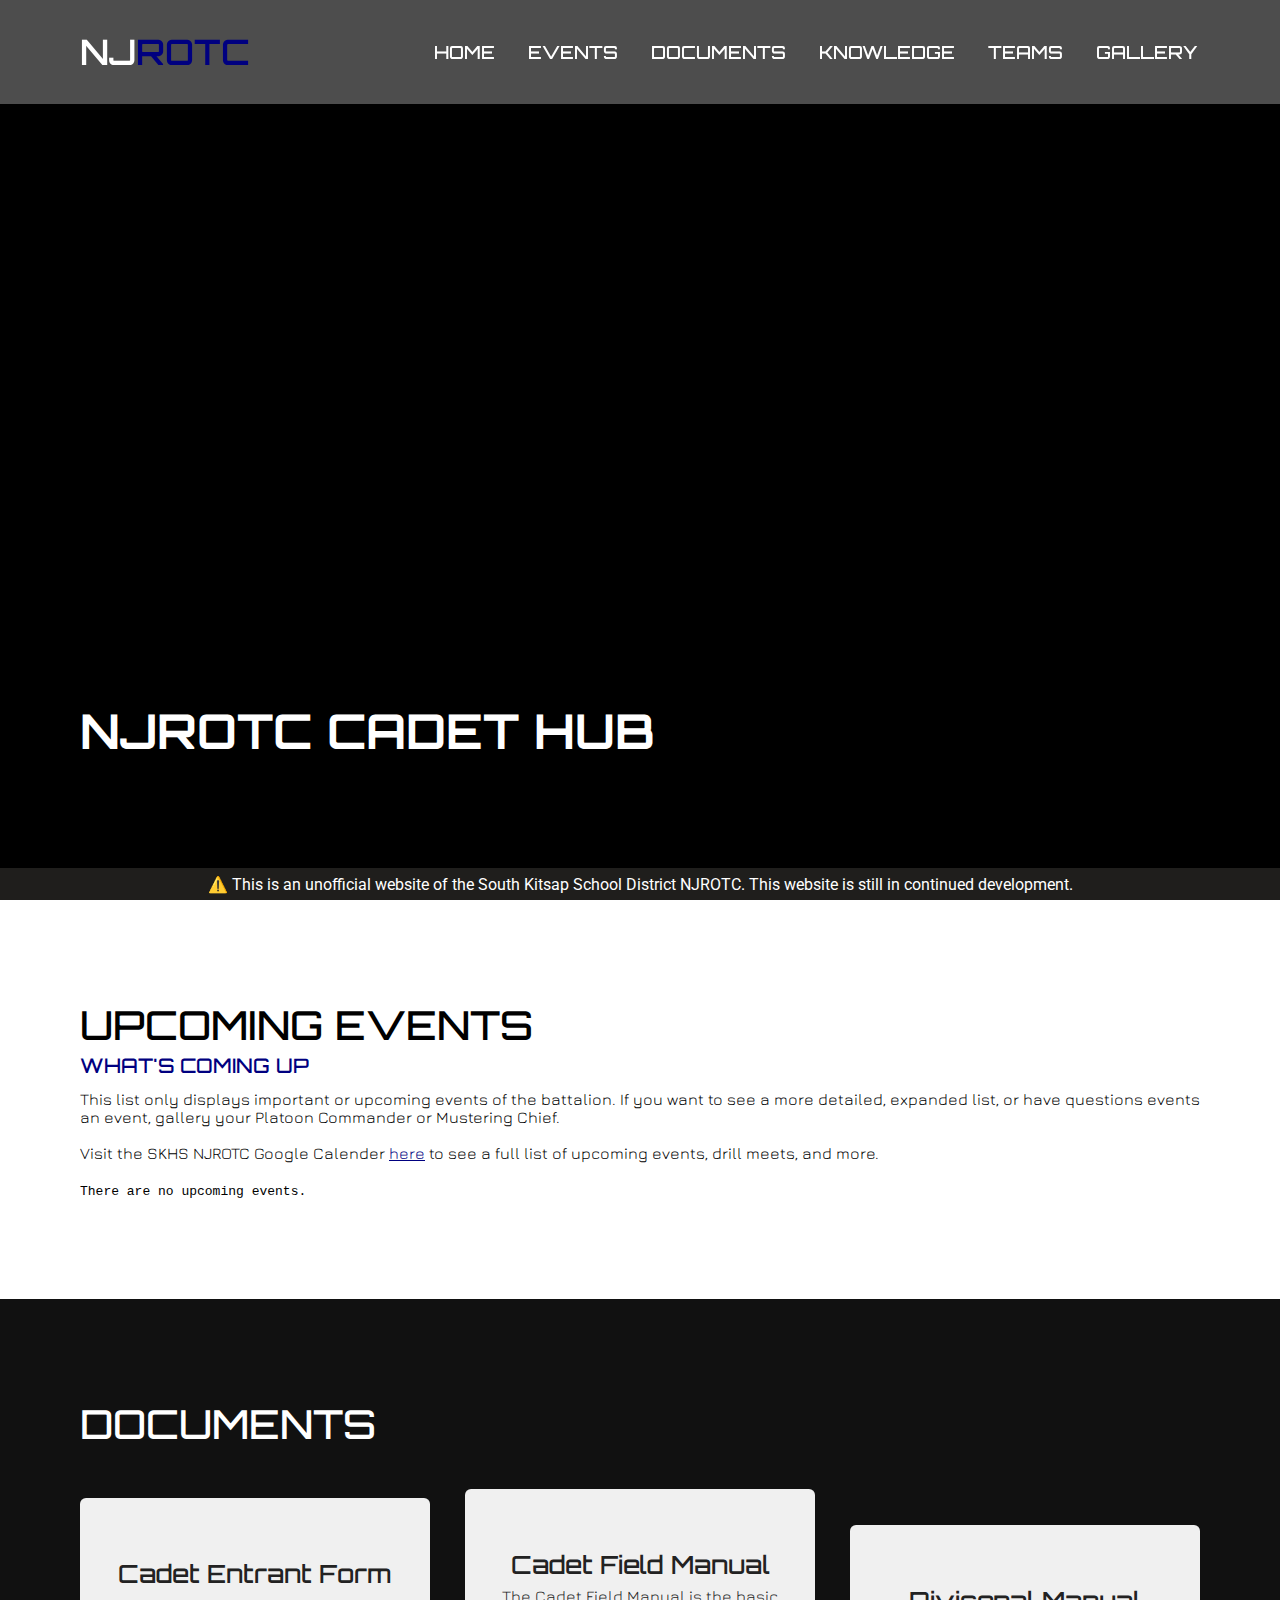
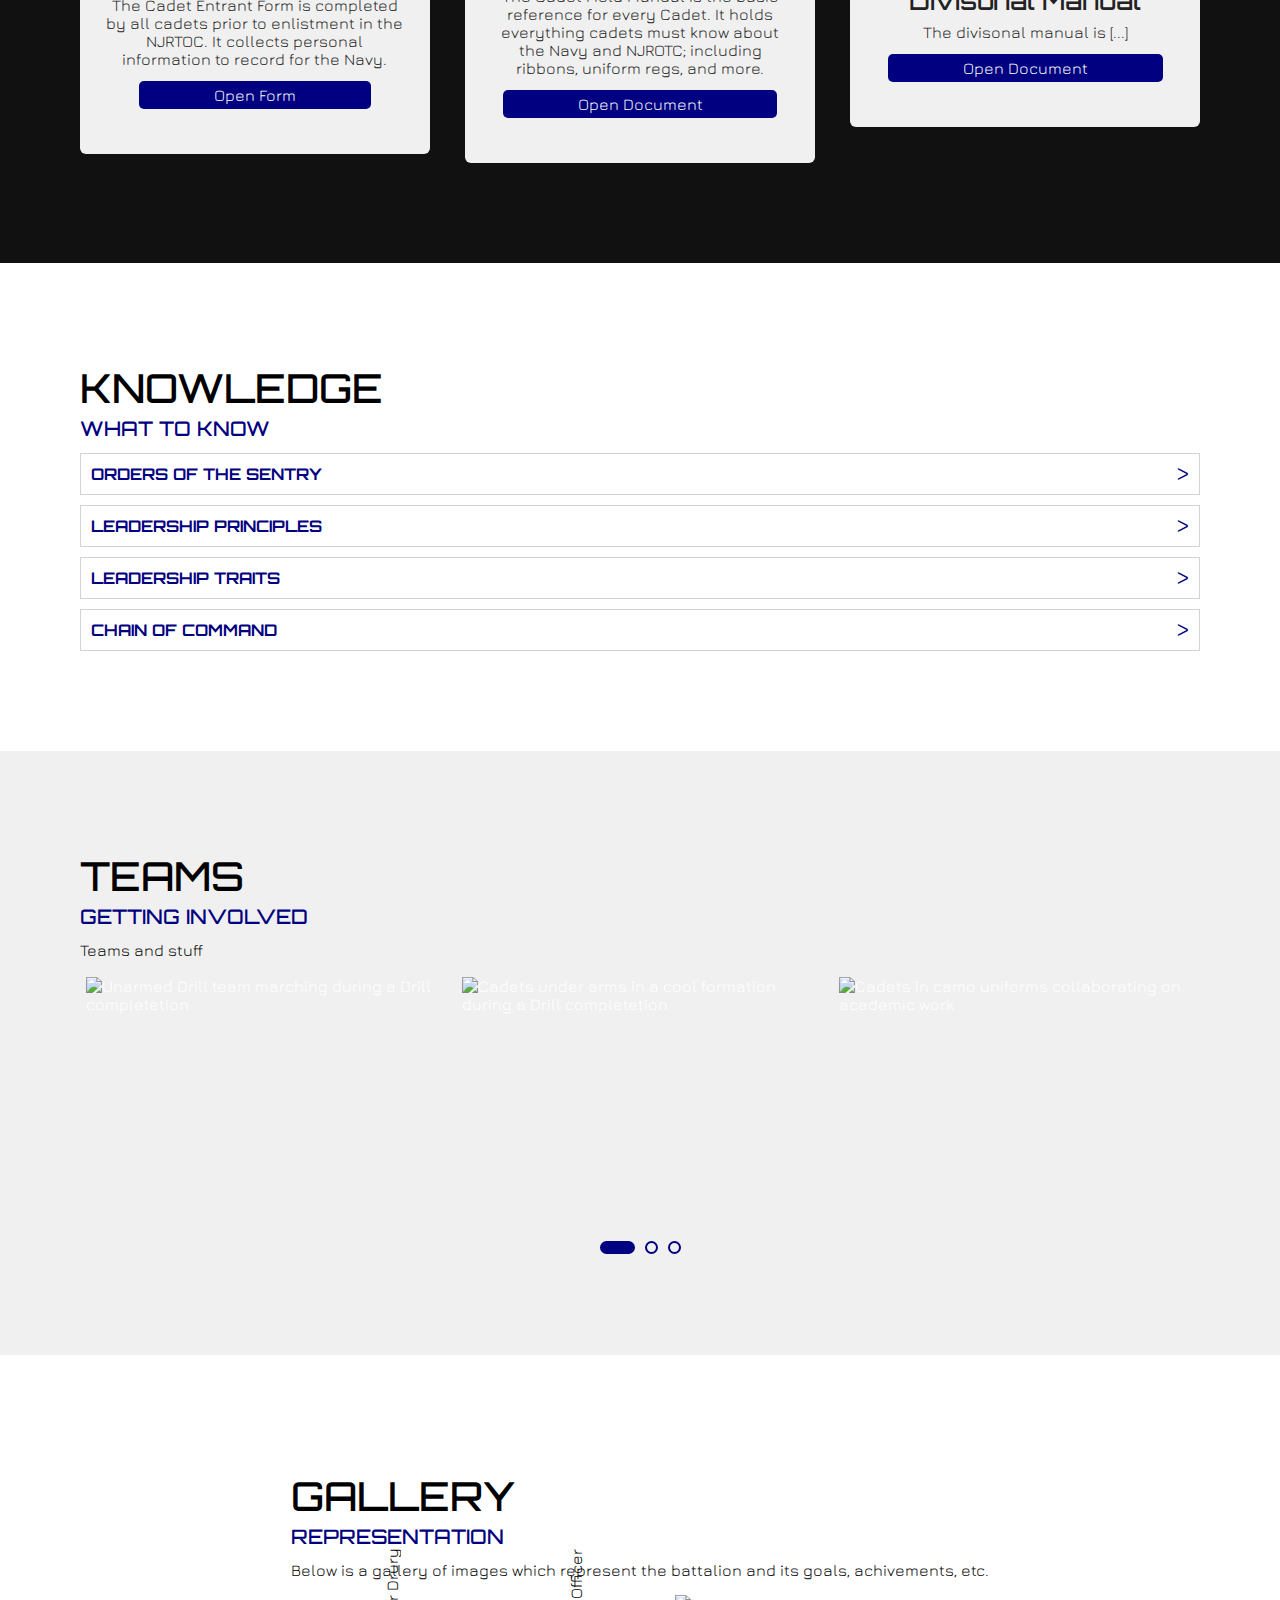
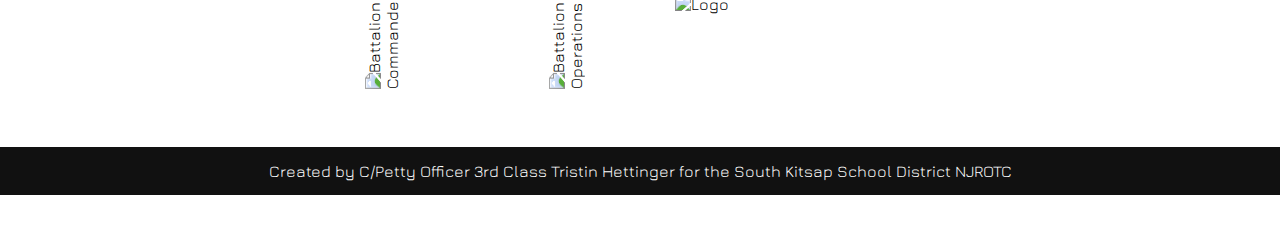
==== commit 572e8f4c: "add aria labels and roles to elements" ====
--- a/cadets.html
+++ b/cadets.html
@@ -38,7 +38,7 @@
     <div class="scroll-up-btn">
       <i class="fas fa-angle-up"> </i>
     </div>
-    <nav class="navbar">
+    <nav class="navbar" role="navigation">
       <div class="max-width">
         <div class="logo">
           <a href="#">NJ<span>ROTC</span></a>
@@ -107,15 +107,17 @@
         justify-content: center;
         align-items: center;
       "
+      role="alert"
       >⚠️ This is an unofficial website of the South Kitsap School District
       NJROTC. This website is still in continued development.</span
     >
 
-    <!-- home section start -->
+    <main>
+      <!-- home section start -->
     <section class="home" id="home">
       <div class="max-width">
         <div class="home-content">
-          <div class="text-1">NJROTC Cadet Hub</div>
+          <h1 class="text-1">NJROTC Cadet Hub</h1>
         </div>
       </div>
     </section>
@@ -236,10 +238,11 @@
         <h2 class="title">Knowledge</h2>
         <div class="regulations-content">
           <div class="event-accordion-container">
-            <div class="accordion-event">
+            <div class="accordion-tab">
               <input id="tab-100" type="checkbox" />
-		<label for="tab-100">Orders of the Sentry</label>
+		          <label for="tab-100">Orders of the Sentry</label>
               <div class="content">
+                <ol>
                   <li>
                     Take charge of this post and all government property in
                     view.
@@ -277,13 +280,16 @@
                     challenging, challenge all persons on or near my post and
                     allow no one to pass without proper authority.
                   </li>
-              </div>
-            </div>
-
-            <div class="accordion-event">
+                </ol>
+                  
+              </div>
+            </div>
+
+            <div class="accordion-tab">
               <input type="checkbox" id="tab-101" />
               <label for="tab-101">Leadership Principles</label>
               <div class="content">
+                <ol>
                   <li>Know yourself and seek self improvement.</li>
                   <li>Be technically proficient.</li>
                   <li>
@@ -301,13 +307,15 @@
                   </li>
                   <li>Train as a team.</li>
                   <li>Use the full capabilites of your organization.</li>
-              </div>
-            </div>
-
-            <div class="accordion-event">
+                </ol>
+              </div>
+            </div>
+
+            <div class="accordion-tab">
               <input type="checkbox" id="tab-102" />
               <label for="tab-102">Leadership Traits</label>
               <div class="content">
+                <ol>
                   <li>Justice</li>
                   <li>Judgement</li>
                   <li>Decicessivness</li>
@@ -322,6 +330,7 @@
                   <li>Knowledge</li>
                   <li>Loyalty</li>
                   <li>Enthusiasm</li>
+                </ol>
                   <br />
                   The Leadership Traits are commonly memorized with the acronym
                   JJ-DID-TIE-BUCKLE.
@@ -334,10 +343,11 @@
               <div class="content">
                 There is a full Battalion COC chart located at the below Google
                 Drawing.
-                <br /><br />
+                <br /><br /><br />
                 <a
                   href="https://docs.google.com/drawings/d/1wKo9q4V08dJfvTH2-QVAufetoF3zlyg51oOZHaivmyg/view"
                   target="_blank"
+                  id="content-tab-103"
                   >Open Drawing</a
                 >
                 <br /><br />
@@ -359,7 +369,7 @@
             <div class="box">
               <img
                 src="https://cdn.glitch.global/cab49587-eb9f-4679-b30c-5261c1642623/985fd2f4-d387-48ca-a933-098a967256e3.image.png?v=1669843070772"
-                alt=""
+                alt="Unarmed Drill team marching during a Drill completetion"
               />
 
               <div class="text-wrapper">
@@ -380,7 +390,7 @@
               ></a>
               <img
                 src="https://cdn.glitch.global/cab49587-eb9f-4679-b30c-5261c1642623/b35933c2-80ca-47f8-8279-f932e46d041d.image.png?v=1669843134307"
-                alt=""
+                alt="Cadets under arms in a cool formation during a Drill completetion"
               />
 
               <div class="text-wrapper">
@@ -397,7 +407,7 @@
             <div class="box">
               <img
                 src="https://cdn.glitch.global/cab49587-eb9f-4679-b30c-5261c1642623/ecae434e-da61-453d-b3a7-7ef46eab5cae.image.png?v=1669843267899"
-                alt=""
+                alt="Cadets in camo uniforms collaborating on academic work"
               />
 
               <div class="text-wrapper">
@@ -414,7 +424,7 @@
             <div class="box">
               <img
                 src="https://cdn.glitch.global/cab49587-eb9f-4679-b30c-5261c1642623/88980537-3b92-4107-a12a-409106e1c2ed.image.png?v=1669843359398"
-                alt=""
+                alt="Cadet running to his next Orienteering point during a completetion"
               />
 
               <div class="text-wrapper">
@@ -431,7 +441,7 @@
             <div class="box">
               <img
                 src="https://cdn.glitch.global/cab49587-eb9f-4679-b30c-5261c1642623/9f95835d-b1c4-443c-be85-3ca8a962d6d7.image.png?v=1669841940373"
-                alt=""
+                alt="A Cadet Colorguard standing at Parade Rest on a soccer field"
               />
               <div class="text-wrapper">
                 <div class="text">Colorguard</div>
@@ -447,7 +457,7 @@
             <div class="box">
               <img
                 src="https://cdn.glitch.global/cab49587-eb9f-4679-b30c-5261c1642623/30fe8c94-169d-46f4-a82d-cda646fa44b3.image.png?v=1669843003471"
-                alt=""
+                alt="Cadets bearing air rifles shooting for a completetion"
               />
               <div class="text-wrapper">
                 <div class="text">Marksmanship</div>
@@ -463,7 +473,7 @@
             <div class="box">
               <img
                 src="https://cdn.glitch.global/cab49587-eb9f-4679-b30c-5261c1642623/ab13f2e6-efd4-47f3-81da-b20e1ab9c5dd.image.png?v=1669841744324"
-                alt=""
+                alt="Cadets in PT gear doing push ups"
               />
 
               <div class="text-wrapper">
@@ -489,7 +499,7 @@
             <div class="box">
               <img
                 src="https://cdn.glitch.global/cab49587-eb9f-4679-b30c-5261c1642623/0527964f-c3d8-425c-a091-387de882a7fa.image.png?v=1669843430061"
-                alt=""
+                alt="Picture of the Battalion sail boat"
               />
 
               <div class="text-wrapper">
@@ -570,6 +580,7 @@
         </div>
       </div>
     </section>
+    </main>
 
     <!-- footer section start -->
     <footer>
--- a/cadets-style.css
+++ b/cadets-style.css
@@ -1,34 +1,14 @@
 /*  import google fonts */
 @import url("https://fonts.googleapis.com/css2?family=Jura:wght@300;400;600&family=Orbitron:wght@500&family=Roboto:wght@300&display=swap");
 @import "./src/css/modules/navigation.css";
+@import "./src/css/cadets/modules/accordion.css";
+@import "./src/css/modules/util.css";
 
 /* Pusedo selectors */
 :root {
   --heading-font-families: 'Orbitron', consolas, monospace, sans-serif;
   --body-font-families: 'Jura', Arial, sans-serif;
   --accent-color: navy;
-}
-
-::selection {
-  background-color: navy;
-  
-  color: white;
-}
-
-::-webkit-scrollbar {
-  width: 10px;
-}
-
-::-webkit-scrollbar-track {
-  background: #f1f1f1;
-}
-
-::-webkit-scrollbar-thumb {
-  background: #888888;
-}
-
-::-webkit-scrollbar-thumb:hover {
-  background: #555555;
 }
 
 /* Similar Selectors */
@@ -140,12 +120,18 @@
   background-color: rgb(240, 240, 240) !important;
 }
 
-.typing-2 {
-  color: var(--accent-color);
-}
-
 .navbar.sticky .menu li a:hover {
   color: #fff;
+}
+
+.card-button::after {
+  filter: invert(1);
+  transition: all 0.3s ease;
+}
+
+.card:hover .card-button::after {
+  filter: invert(0);
+  transition: all 0.3s ease;
 }
 
 @media (max-width: 947px) {
@@ -855,140 +841,6 @@
   }
 }
 
-/* Accordian Menu Styling */
-.accordion-event,
-.accordion-event * {
-  font-family: var(--heading-font-families);
-  box-sizing: border-box;
-  max-width: 100%;
-}
-
-.accordion-event .content, .accordion-event .content li {
-  background: rgb(240, 240, 240);
-  overflow: hidden;
-  transition: max-height 0.3s;
-  max-height: 0;
-  transition: 0.3s;
-  font-family: var(--body-font-families)!important;
-}
-
-.accordion-event input {
-  display: none;
-}
-
-.accordion-event label {
-  position: relative;
-  display: block;
-  width: 100%;
-  margin-top: 10px;
-  padding: 10px;
-
-  font-weight: 700;
-  color: white;
-  color: var(--accent-color);
-  border: 1px solid lightgrey;
-  cursor: pointer;
-  transition: 0.2s;
-  font-family: var(--heading-font-families);
-  text-transform: uppercase;
-}
-
-.accordion-event label:hover {
-  background-color: var(--accent-color);
-  color: white;
-}
-
-.accordion-event input:checked ~ label {
-  background-color: var(--accent-color);
-  color: white;
-}
-
-.accordion-event input:checked ~ .content {
-  max-height: 100vh;
-  padding: 1rem;
-}
-
-.accordion-event label::after {
-  display: block;
-  content: "ᐳ";
-  position: absolute;
-  right: 10px;
-  top: 10px;
-  font-weight: 100;
-  transition: all 0.4s;
-}
-
-.accordion-event input:checked ~ label::after {
-  transform: rotate(90deg);
-}
-
-.quick-info-grid {
-  display: grid;
-  grid-template-columns: 1fr 1fr 1fr;
-  gap: 10px;
-  grid-template-rows: 1fr inherit;
-
-  margin-bottom: 1rem;
-
-  transition: all 0.3s ease;
-}
-
-.quick-info-grid .grid-item {
-  display: grid;
-  grid-template-rows: 10px;
-  grid-template-columns: 40px;
-
-  width: inherit;
-
-  transition: all 0.3s ease;
-}
-
-.quick-info-grid .grid-item .icon {
-  font-size: 2rem;
-
-  margin-top: 1px;
-
-  grid-row: 1;
-  grid-column: 1;
-}
-
-.quick-info-grid .grid-item .quick-info-header {
-  text-transform: uppercase;
-  font-size: small;
-
-  position: relative;
-
-  grid-row: 1;
-  grid-column: 2;
-}
-
-.quick-info-grid .grid-item .quick-info-text {
-  margin-top: 15px;
-
-  grid-row: 1;
-  grid-column: 2;
-
-  font-family: var(--body-font-families);
-}
-
-@media (max-width: 649px) {
-  .quick-info-grid {
-    grid-template-columns: 1fr 1fr;
-    gap: 15px;
-
-    transition: all 0.3s ease;
-  }
-}
-
-@media (max-width: 500px) {
-  .quick-info-grid {
-    grid-template-columns: 1fr;
-    gap: 15px;
-
-    transition: all 0.3s ease;
-  }
-}
-
 /* Gallery Styles */
 .wrapper {
   /* margin: 100px auto; */
